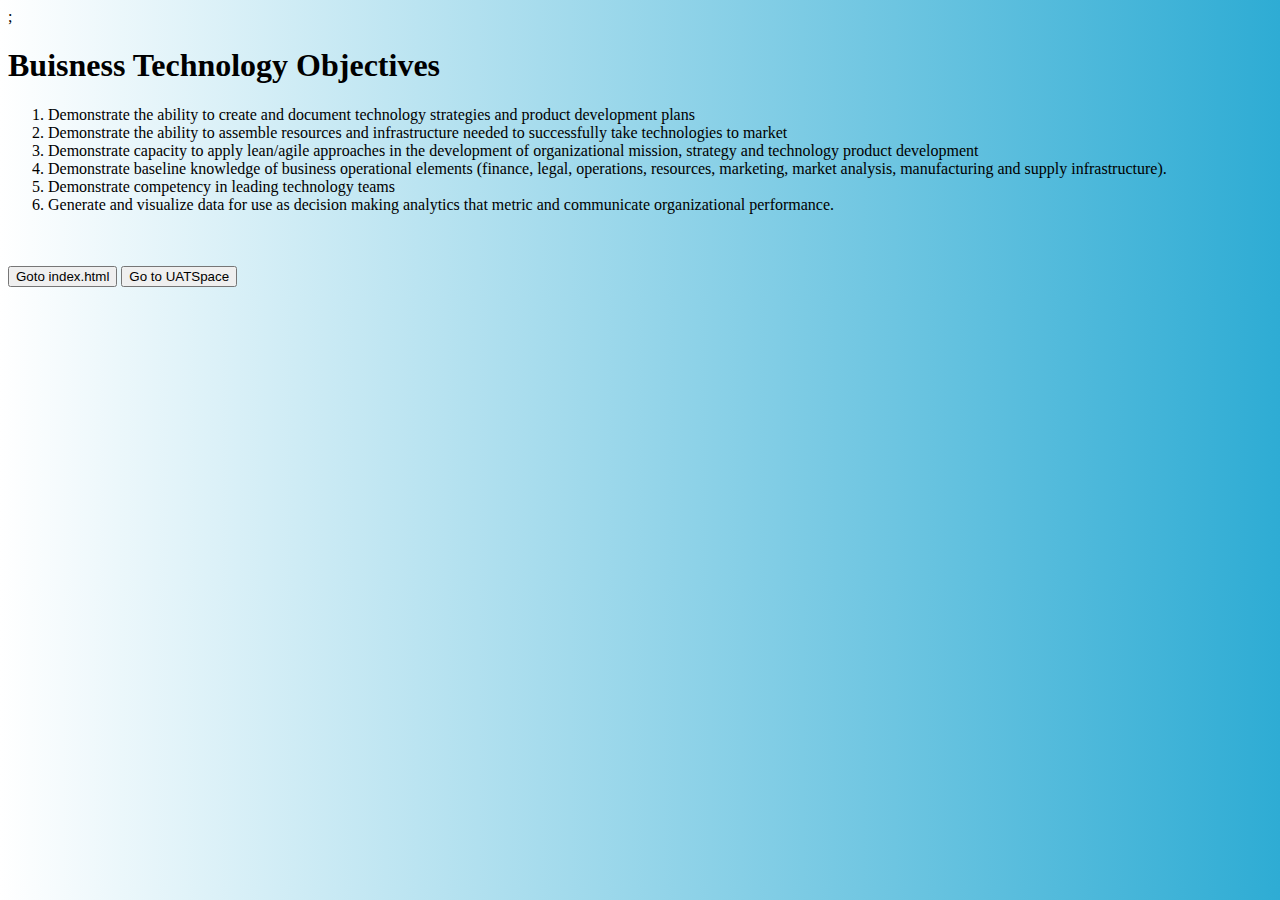
==== boards.html @ e10988cd "Add files via upload" ====
<!DOCTYPE html>
<html>
    <link rel="stylesheet" href="style CSS.css"/>
    <script src="code.js"></script>;
    <head>
        <title>
        Welcome to Dylan Drake's Boards Page 
    </title>
    </head>
    <body>
        <h1>Buisness Technology Objectives</h1>
        <ol>
            <li> Demonstrate the ability to create and document technology strategies and product development plans</li>
            <li> Demonstrate the ability to assemble resources and infrastructure needed to successfully take technologies to market</li>
            <li>Demonstrate capacity to apply lean/agile approaches in the development of organizational mission, strategy and
                technology product development</li>
            <li>Demonstrate baseline knowledge of business operational elements (finance, legal, operations, resources, marketing,
                market analysis, manufacturing and supply infrastructure).</li>
            <li> Demonstrate competency in leading technology teams</li>
            <li>Generate and visualize data for use as decision making analytics that metric and communicate organizational
                performance.</li>
        </ol>
        <br>
        <br>
        <button class="lgbutton"onclick="goLandingPage()">Goto index.html</button>
        <button class="lgbutton" onclick="goUATSpace();">Go to UATSpace</button>
    </body>
</html>
---- style CSS.css ----
body {background-color: grey;
background-image: linear-gradient(90deg,white,#2eacd4);
}

.button{
    background-color: whitesmoke;
    width: 100px;
    height:  30px;
    border-radius: 12px; 
    border-color: lightblue;
}

#sandboxArea{
    color: red;
}
.lgButton{
    background-color: whitesmoke;
    width: 100px;
    height:  30px;
    border-radius: 12px; 
    border-color: red;
}
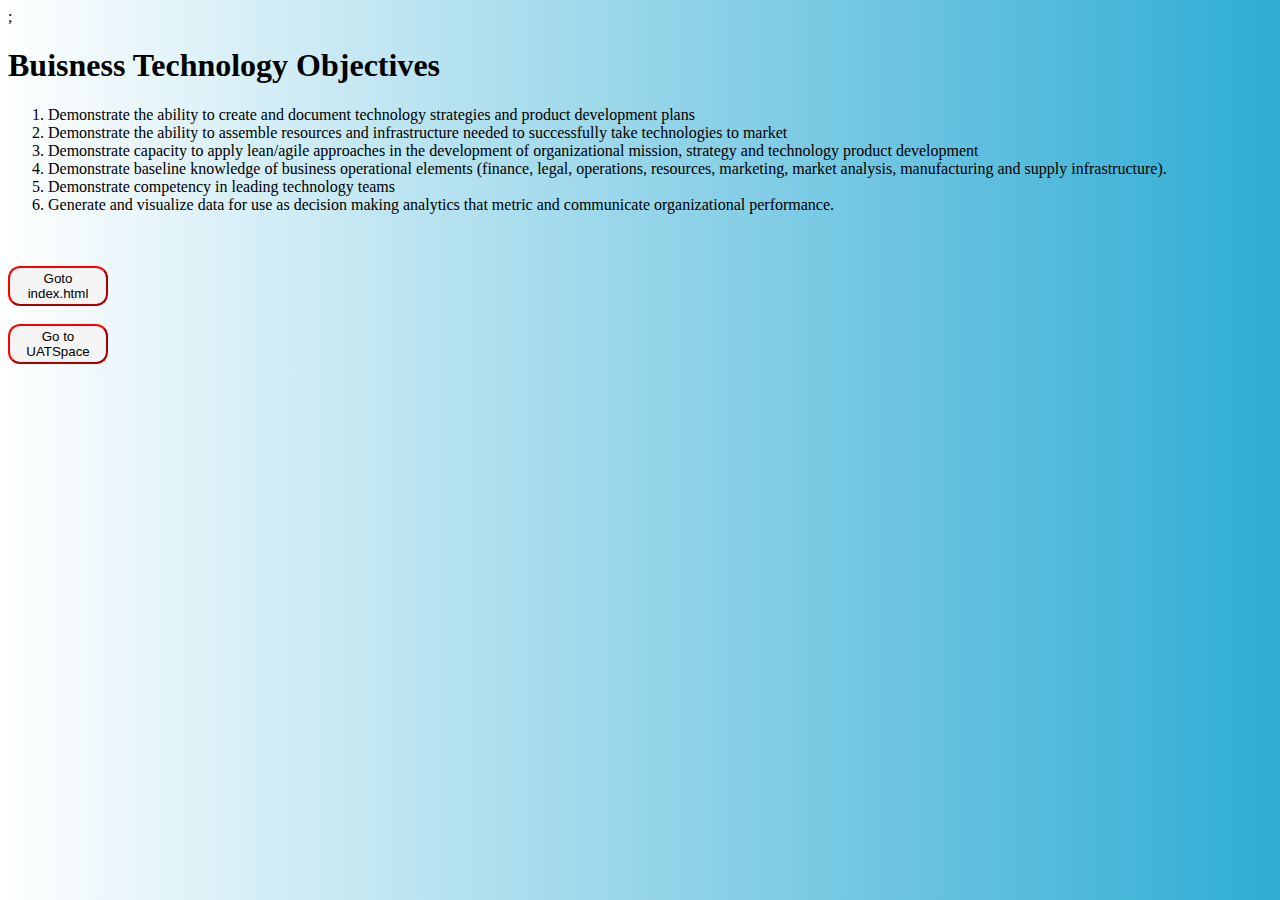
==== commit bb7c95a3: "Add files via upload" ====
--- a/boards.html
+++ b/boards.html
@@ -22,7 +22,9 @@
         </ol>
         <br>
         <br>
-        <button class="lgbutton"onclick="goLandingPage()">Goto index.html</button>
-        <button class="lgbutton" onclick="goUATSpace();">Go to UATSpace</button>
+        <button class="lgButton"onclick="goLandingPage()">Goto index.html</button>
+        <br>
+        <br>
+        <button class="lgButton" onclick="goUATSpace();">Go to UATSpace</button>
     </body>
 </html>--- a/style CSS.css
+++ b/style CSS.css
@@ -16,7 +16,7 @@
 .lgButton{
     background-color: whitesmoke;
     width: 100px;
-    height:  30px;
+    height:  40px;
     border-radius: 12px; 
     border-color: red;
 }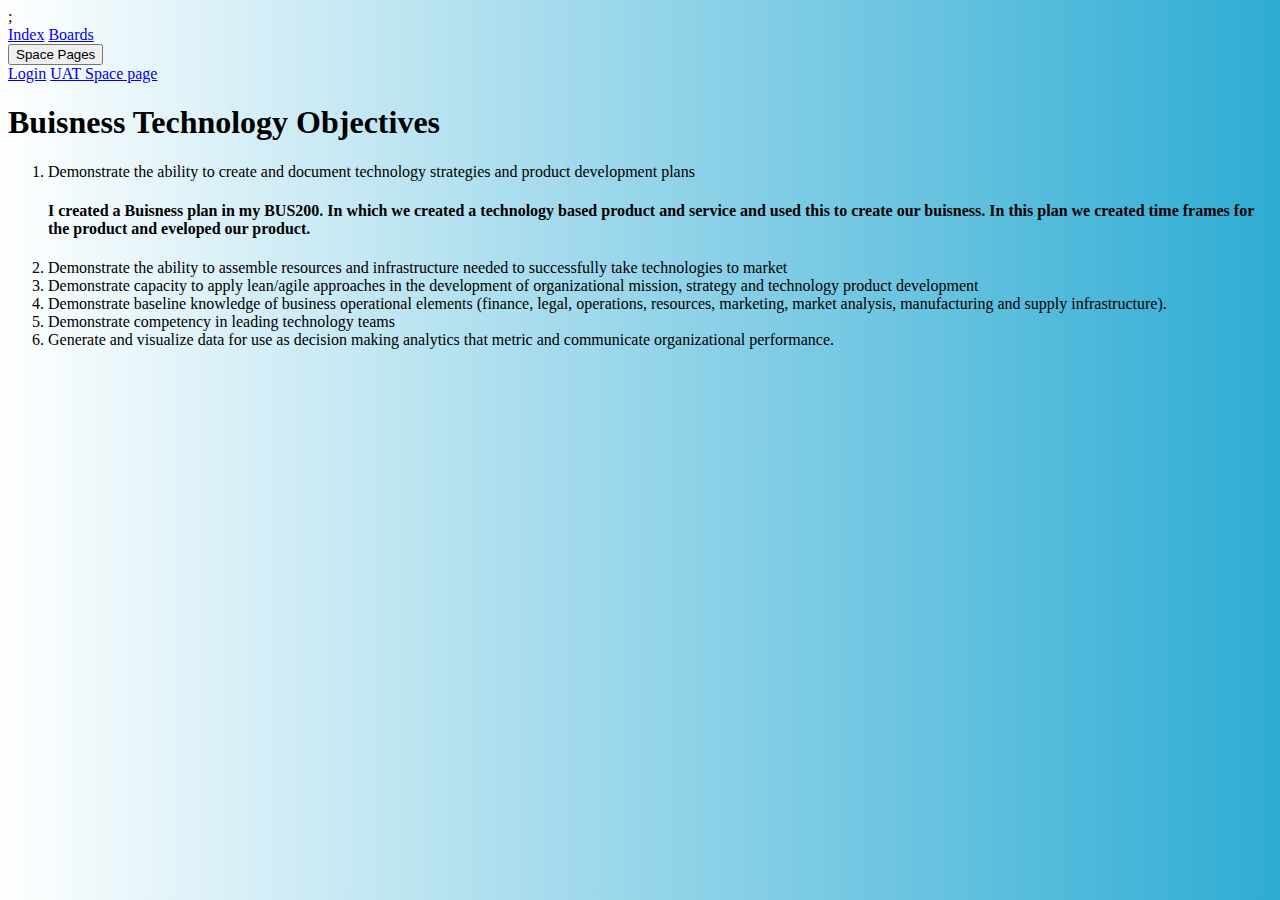
==== commit 923fe98a: "Add files via upload" ====
--- a/boards.html
+++ b/boards.html
@@ -8,9 +8,24 @@
     </title>
     </head>
     <body>
+        <div class="navbar">
+            <a href="index.html">Index</a>
+            <a href="boards.html">Boards</a>
+            <div class="dropdown">
+                <button class="dropbtn">Space Pages</button>
+                <i class="fa fa-caret-down"></i>
+                <div class="dropdown-content">
+                    <a href="login.html">Login</a>
+                    <a href="UAT Space Page.html">UAT Space page</a>
+                </div>
+            </div>
+          
+        </div>
         <h1>Buisness Technology Objectives</h1>
         <ol>
             <li> Demonstrate the ability to create and document technology strategies and product development plans</li>
+            <h4> I created a Buisness plan in my BUS200. In which we created a technology based product and service and used this to create our buisness. In this plan we created time frames for the product and eveloped our product. </h4>
+            
             <li> Demonstrate the ability to assemble resources and infrastructure needed to successfully take technologies to market</li>
             <li>Demonstrate capacity to apply lean/agile approaches in the development of organizational mission, strategy and
                 technology product development</li>
@@ -22,9 +37,12 @@
         </ol>
         <br>
         <br>
-        <button class="lgButton"onclick="goLandingPage()">Goto index.html</button>
-        <br>
-        <br>
-        <button class="lgButton" onclick="goUATSpace();">Go to UATSpace</button>
+        
+    <br>
+    <br>
+      
+    
+    
     </body>
+
 </html>